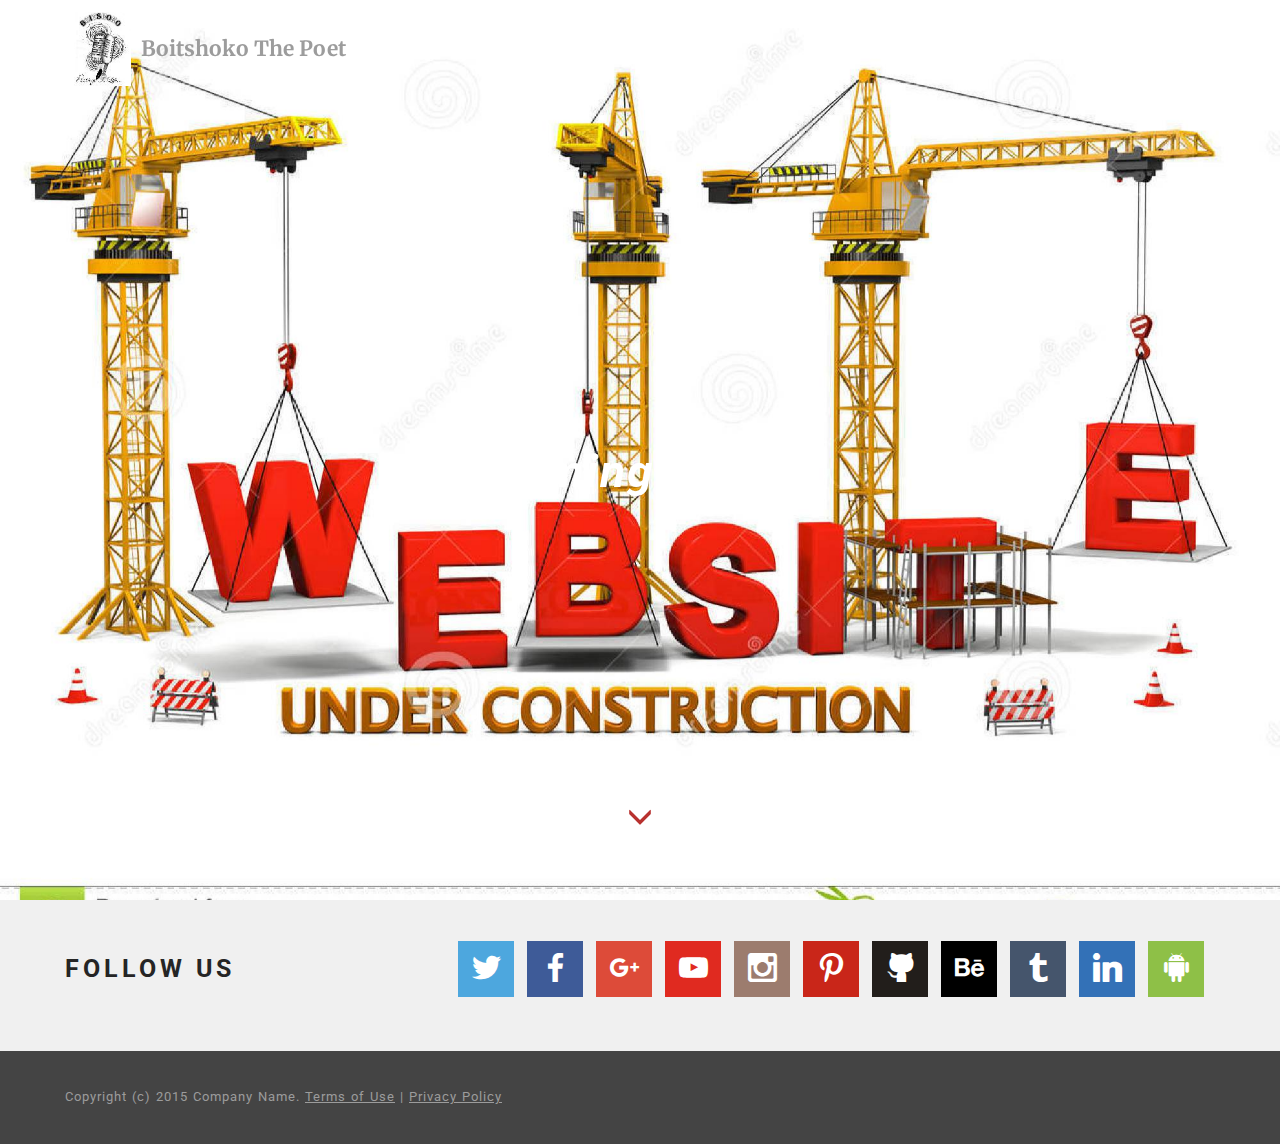
==== index.html @ 1bde6903 "create github pages" ====
<!DOCTYPE html>
<html>
<head>
  <!-- Site made with Mobirise Website Builder v3.12.1, https://mobirise.com -->
  <meta charset="UTF-8">
  <meta http-equiv="X-UA-Compatible" content="IE=edge">
  <meta name="generator" content="Mobirise v3.12.1, mobirise.com">
  <meta name="viewport" content="width=device-width, initial-scale=1">
  <link rel="shortcut icon" href="assets/images/screenshot-7-14-2017-3-26-50-pm-115x128-46.jpg" type="image/x-icon">
  <meta name="description" content="Free Responsive Website Maker. Create awesome mobile-first websites. Easy and fast - No coding!">
  <title>Boitshoko The Poet</title>
  <link rel="stylesheet" href="https://fonts.googleapis.com/css?family=Roboto:700,400&amp;subset=cyrillic,latin,greek,vietnamese">
  <link rel="stylesheet" href="assets/bootstrap/css/bootstrap.min.css">
  <link rel="stylesheet" href="assets/animate.css/animate.min.css">
  <link rel="stylesheet" href="assets/socicon/css/socicon.min.css">
  <link rel="stylesheet" href="assets/mobirise/css/style.css">
  <link rel="stylesheet" href="assets/mobirise/css/mbr-additional.css" type="text/css">
  
  
  
</head>
<body>
<section class="mbr-navbar mbr-navbar--freeze mbr-navbar--absolute mbr-navbar--transparent mbr-navbar--sticky mbr-navbar--collapsed" id="menu-0">
    <div class="mbr-navbar__section mbr-section">
        <div class="mbr-section__container container">
            <div class="mbr-navbar__container">
                <div class="mbr-navbar__column mbr-navbar__column--s mbr-navbar__brand">
                    <span class="mbr-navbar__brand-link mbr-brand mbr-brand--inline">
                        <span class="mbr-brand__logo"><img src="assets/images/screenshot-7-14-2017-3-26-50-pm-115x128-46.jpg" class="mbr-navbar__brand-img mbr-brand__img"></span>
                        <span class="mbr-brand__name"><a class="mbr-brand__name text-gray" href="index.html">Boitshoko The Poet</a></span>
                    </span>
                </div>
                <div class="mbr-navbar__hamburger mbr-hamburger"><span class="mbr-hamburger__line"></span></div>
                <div class="mbr-navbar__column mbr-navbar__menu">
                    <nav class="mbr-navbar__menu-box mbr-navbar__menu-box--inline-right">
                        <div class="mbr-navbar__column">
                            <ul class="mbr-navbar__items mbr-navbar__items--right float-left mbr-buttons mbr-buttons--freeze mbr-buttons--right btn-decorator mbr-buttons--activated mbr-buttons--only-links"><li class="mbr-navbar__item"><a class="mbr-buttons__link btn text-white" href="index.html">HOME</a></li><li class="mbr-navbar__item"><a class="mbr-buttons__link btn text-white" href="page1.html">ABOUT</a></li></ul>                            
                            
                        </div>
                    </nav>
                </div>
            </div>
        </div>
    </div>
</section>

<section class="engine"><a rel="external" href="https://mobirise.com">https://mobirise.com/</a></section><section class="mbr-box mbr-section mbr-section--relative mbr-section--fixed-size mbr-section--full-height mbr-section--bg-adapted mbr-parallax-background" id="header1-1" style="background-image: url(assets/images/website-under-construction-2000x1638.jpg);">
    <div class="mbr-box__magnet mbr-box__magnet--sm-padding mbr-box__magnet--center-center mbr-after-navbar">
        
        <div class="mbr-box__container mbr-section__container container">
            <div class="mbr-box mbr-box--stretched"><div class="mbr-box__magnet mbr-box__magnet--center-center">
                <div class="row"><div class=" col-sm-8 col-sm-offset-2">
                    <div class="mbr-hero animated fadeInUp">
                        <h1 class="mbr-hero__text"><em>Coming soon!</em></h1>
                        <p class="mbr-hero__subtext"></p>
                    </div>
                    
                </div></div>
            </div></div>
        </div>
        <div class="mbr-arrow mbr-arrow--floating text-center">
            <div class="mbr-section__container container">
                <a class="mbr-arrow__link" href="#social-buttons2-0"><i class="glyphicon glyphicon-menu-down"></i></a>
            </div>
        </div>
    </div>
</section>

<section class="mbr-section mbr-section--relative mbr-section--fixed-size" id="social-buttons2-0" style="background-color: rgb(240, 240, 240);">
    

    <div class="mbr-section__container container">
        <div class="mbr-header mbr-header--inline row" style="padding-top: 40.8px; padding-bottom: 40.8px;">
            <div class="col-sm-4">
                <h3 class="mbr-header__text">FOLLOW US</h3>
            </div>
            <div class="mbr-social-icons mbr-social-icons--style-1 col-sm-8"><a class="mbr-social-icons__icon socicon-bg-twitter" title="Twitter" target="_blank" href="https://twitter.com/mobirise"><i class="socicon socicon-twitter"></i></a> <a class="mbr-social-icons__icon socicon-bg-facebook" title="Facebook" target="_blank" href="https://www.facebook.com/pages/Mobirise/1616226671953247"><i class="socicon socicon-facebook"></i></a> <a class="mbr-social-icons__icon socicon-bg-googleplus" title="Google+" target="_blank" href="https://plus.google.com/u/0/+Mobirise/posts"><i class="socicon socicon-googleplus"></i></a> <a class="mbr-social-icons__icon socicon-bg-youtube" title="YouTube" target="_blank" href="http://www.youtube.com/channel/UCt_tncVAetpK5JeM8L-8jyw"><i class="socicon socicon-youtube"></i></a> <a class="mbr-social-icons__icon socicon-bg-instagram" title="Instagram" target="_blank" href="https://instagram.com/mobirise/"><i class="socicon socicon-instagram"></i></a> <a class="mbr-social-icons__icon socicon-bg-pinterest" title="Pinterest" target="_blank" href="https://www.pinterest.com/mobirise/"><i class="socicon socicon-pinterest"></i></a> <a class="mbr-social-icons__icon socicon-bg-github" title="GitHub" target="_blank" href="https://github.com/Mobirise"><i class="socicon socicon-github"></i></a> <a class="mbr-social-icons__icon socicon-bg-behance" title="Behance" target="_blank" href="https://www.behance.net/Mobirise"><i class="socicon socicon-behance"></i></a> <a class="mbr-social-icons__icon socicon-bg-tumblr" title="Tumblr" target="_blank" href="http://mobirise.tumblr.com/"><i class="socicon socicon-tumblr"></i></a> <a class="mbr-social-icons__icon socicon-bg-linkedin" title="LinkedIn" target="_blank" href="https://www.linkedin.com/in/mobirise"><i class="socicon socicon-linkedin"></i></a> <a class="mbr-social-icons__icon socicon-bg-android" title="Google Play" target="_blank" href="https://play.google.com/store/apps/details?id=com.mobirise.mobirise"><i class="socicon socicon-android"></i></a></div>
        </div>
    </div>
</section>

<footer class="mbr-section mbr-section--relative mbr-section--fixed-size" id="footer1-2" style="background-color: rgb(68, 68, 68);">
    
    <div class="mbr-section__container container">
        <div class="mbr-footer mbr-footer--wysiwyg row" style="padding-top: 36.900000000000006px; padding-bottom: 36.900000000000006px;">
            <div class="col-sm-12">
                <p class="mbr-footer__copyright">Copyright (c) 2015 Company Name. <a class="mbr-footer__link text-gray" href="https://mobirise.com/">Terms of Use</a>  | <a class="mbr-footer__link text-gray" href="https://mobirise.com/">Privacy Policy</a></p>
            </div>
        </div>
    </div>
</footer>


  <script src="assets/web/assets/jquery/jquery.min.js"></script>
  <script src="assets/bootstrap/js/bootstrap.min.js"></script>
  <script src="assets/smooth-scroll/smooth-scroll.js"></script>
  <script src="assets/jarallax/jarallax.js"></script>
  <script src="assets/mobirise/js/script.js"></script>
  
  
</body>
</html>
---- assets/socicon/css/socicon.min.css ----
@charset "UTF-8";@font-face{font-family:"socicon";src:url("../fonts/socicon.eot");src:url("../fonts/socicon.eot?#iefix") format("embedded-opentype"),url("../fonts/socicon.woff") format("woff"),url("../fonts/socicon.ttf") format("truetype"),url("../fonts/socicon.svg#sociconregular") format("svg");font-weight:normal;font-style:normal}.socicon:before{position:relative;top:1px;display:inline-block;font-family:"socicon";font-style:normal;font-weight:normal;line-height:1;text-transform:none !important;-webkit-font-smoothing:antialiased;-moz-osx-font-smoothing:grayscale}.socicon-twitter:before{content:"\e040"}.socicon-facebook:before{content:"\e041"}.socicon-googleplus:before{content:"\e042"}.socicon-pinterest:before{content:"\e043"}.socicon-foursquare:before{content:"\e044"}.socicon-yahoo:before{content:"\e045"}.socicon-skype:before{content:"\e046"}.socicon-yelp:before{content:"\e047"}.socicon-feedburner:before{content:"\e048"}.socicon-linkedin:before{content:"\e049"}.socicon-viadeo:before{content:"\e04a"}.socicon-xing:before{content:"\e04b"}.socicon-myspace:before{content:"\e04c"}.socicon-soundcloud:before{content:"\e04d"}.socicon-spotify:before{content:"\e04e"}.socicon-grooveshark:before{content:"\e04f"}.socicon-mixcloud:before{content:"\e001"}.socicon-lastfm:before{content:"\e050"}.socicon-youtube:before{content:"\e051"}.socicon-vimeo:before{content:"\e052"}.socicon-dailymotion:before{content:"\e053"}.socicon-vine:before{content:"\e054"}.socicon-flickr:before{content:"\e055"}.socicon-500px:before{content:"\e056"}.socicon-instagram:before{content:"\e057"}.socicon-wordpress:before{content:"\e058"}.socicon-tumblr:before{content:"\e059"}.socicon-blogger:before{content:"\e020"}.socicon-technorati:before{content:"\e021"}.socicon-reddit:before{content:"\e022"}.socicon-dribbble:before{content:"\e023"}.socicon-stumbleupon:before{content:"\e024"}.socicon-digg:before{content:"\e025"}.socicon-envato:before{content:"\e026"}.socicon-behance:before{content:"\e027"}.socicon-delicious:before{content:"\e028"}.socicon-deviantart:before{content:"\e029"}.socicon-forrst:before{content:"\e02a"}.socicon-play:before{content:"\e02b"}.socicon-zerply:before{content:"\e02c"}.socicon-wikipedia:before{content:"\e02d"}.socicon-apple:before{content:"\e02e"}.socicon-flattr:before{content:"\e02f"}.socicon-github:before{content:"\e030"}.socicon-friendfeed:before{content:"\e032"}.socicon-newsvine:before{content:"\e033"}.socicon-identica:before{content:"\e034"}.socicon-bebo:before{content:"\e035"}.socicon-zynga:before{content:"\e036"}.socicon-steam:before{content:"\e037"}.socicon-xbox:before{content:"\e038"}.socicon-windows:before{content:"\e039"}.socicon-outlook:before{content:"\e010"}.socicon-coderwall:before{content:"\e011"}.socicon-tripadvisor:before{content:"\e012"}.socicon-appnet:before{content:"\e013"}.socicon-goodreads:before{content:"\e014"}.socicon-tripit:before{content:"\e015"}.socicon-lanyrd:before{content:"\e016"}.socicon-slideshare:before{content:"\e017"}.socicon-buffer:before{content:"\e018"}.socicon-rss:before{content:"\e00b"}.socicon-vkontakte:before{content:"\e01a"}.socicon-disqus:before{content:"\e019"}.socicon-houzz:before{content:"\e00a"}.socicon-mail:before{content:"\e01f"}.socicon-patreon:before{content:"\e01c"}.socicon-paypal:before{content:"\e00c"}.socicon-playstation:before{content:"\e03d"}.socicon-smugmug:before{content:"\e05e"}.socicon-swarm:before{content:"\e003"}.socicon-triplej:before{content:"\e009"}.socicon-yammer:before{content:"\e005"}.socicon-stackoverflow:before{content:"\e007"}.socicon-drupal:before{content:"\e002"}.socicon-odnoklassniki:before{content:"\e00d"}.socicon-android:before{content:"\e03e"}.socicon-meetup:before{content:"\e03c"}.socicon-persona:before{content:"\e008"}.socicon-amazon:before{content:"\e05c"}.socicon-ello:before{content:"\e006"}.socicon-8tracks:before{content:"\e05b"}.socicon-twitch:before{content:"\e05a"}.socicon-airbnb:before{content:"\e00e"}.socicon-pocket:before{content:"\e01e"}.socicon-whatsapp:before{content:"\e01b"}.socicon-storehouse:before{content:"\e01d"}.socicon-icq:before{content:"\e05d"}.socicon-modelmayhem:before{content:"\e000"}.socicon-istock:before{content:"\e004"}.socicon-angellist:before{content:"\e062"}.socicon-periscope:before{content:"\e00f"}.socicon-ravelry:before{content:"\e05f"}.socicon-snapchat:before{content:"\e03f"}.socicon-weibo:before{content:"\e060"}.socicon-douban:before{content:"\e03b"}.socicon-baidu:before{content:"\e061"}.socicon-qq:before{content:"\e03a"}.socicon-renren:before{content:"\e031"}.socicon-ebay:before{content:"\e063"}.socicon-imdb:before{content:"\e064"}.socicon-stayfriends:before{content:"\e065"}.socicon-residentadvisor:before{content:"\e066"}.socicon-google:before{content:"\e067"}.socicon-yandex:before{content:"\e068"}.socicon-sharethis:before{content:"\e069"}.socicon-bandcamp:before{content:"\e06a"}.socicon-itunes:before{content:"\e06b"}.socicon-deezer:before{content:"\e06c"}.socicon-medium:before{content:"\e06d"}.socicon-telegram:before{content:"\e06e"}.socicon-openid:before{content:"\e06f"}.socicon-amplement:before{content:"\e070"}.socicon-bg-twitter{background:#4da7de}.socicon-bg-twitter:hover{background:#4da7de !important}.socicon-bg-facebook{background:#3e5b98}.socicon-bg-facebook:hover{background:#3e5b98 !important}.socicon-bg-googleplus{background:#dd4b39}.socicon-bg-googleplus:hover{background:#dd4b39 !important}.socicon-bg-pinterest{background:#c92619}.socicon-bg-pinterest:hover{background:#c92619 !important}.socicon-bg-foursquare{background:#f94877}.socicon-bg-foursquare:hover{background:#f94877 !important}.socicon-bg-yahoo{background:#6e2a85}.socicon-bg-yahoo:hover{background:#6e2a85 !important}.socicon-bg-skype{background:#28abe3}.socicon-bg-skype:hover{background:#28abe3 !important}.socicon-bg-yelp{background:#c83218}.socicon-bg-yelp:hover{background:#c83218 !important}.socicon-bg-feedburner{background:#fc0}.socicon-bg-feedburner:hover{background:#fc0 !important}.socicon-bg-linkedin{background:#3371b7}.socicon-bg-linkedin:hover{background:#3371b7 !important}.socicon-bg-viadeo{background:#e4a000}.socicon-bg-viadeo:hover{background:#e4a000 !important}.socicon-bg-xing{background:#005a60}.socicon-bg-xing:hover{background:#005a60 !important}.socicon-bg-myspace{background:#323232}.socicon-bg-myspace:hover{background:#323232 !important}.socicon-bg-soundcloud{background:#fe3801}.socicon-bg-soundcloud:hover{background:#fe3801 !important}.socicon-bg-spotify{background:#7bb342}.socicon-bg-spotify:hover{background:#7bb342 !important}.socicon-bg-grooveshark{background:#000}.socicon-bg-grooveshark:hover{background:#000 !important}.socicon-bg-mixcloud{background:#000}.socicon-bg-mixcloud:hover{background:#000 !important}.socicon-bg-lastfm{background:#d41316}.socicon-bg-lastfm:hover{background:#d41316 !important}.socicon-bg-youtube{background:#e02a20}.socicon-bg-youtube:hover{background:#e02a20 !important}.socicon-bg-vimeo{background:#51b5e7}.socicon-bg-vimeo:hover{background:#51b5e7 !important}.socicon-bg-dailymotion{background:#004e72}.socicon-bg-dailymotion:hover{background:#004e72 !important}.socicon-bg-vine{background:#00b389}.socicon-bg-vine:hover{background:#00b389 !important}.socicon-bg-flickr{background:#1e1e1b}.socicon-bg-flickr:hover{background:#1e1e1b !important}.socicon-bg-500px{background:#58a9de}.socicon-bg-500px:hover{background:#58a9de !important}.socicon-bg-instagram{background:#9c7c6e}.socicon-bg-instagram:hover{background:#9c7c6e !important}.socicon-bg-wordpress{background:#464646}.socicon-bg-wordpress:hover{background:#464646 !important}.socicon-bg-tumblr{background:#45556c}.socicon-bg-tumblr:hover{background:#45556c !important}.socicon-bg-blogger{background:#ec661c}.socicon-bg-blogger:hover{background:#ec661c !important}.socicon-bg-technorati{background:#5cb030}.socicon-bg-technorati:hover{background:#5cb030 !important}.socicon-bg-reddit{background:#e74a1e}.socicon-bg-reddit:hover{background:#e74a1e !important}.socicon-bg-dribbble{background:#e84d88}.socicon-bg-dribbble:hover{background:#e84d88 !important}.socicon-bg-stumbleupon{background:#e64011}.socicon-bg-stumbleupon:hover{background:#e64011 !important}.socicon-bg-digg{background:#1d1d1b}.socicon-bg-digg:hover{background:#1d1d1b !important}.socicon-bg-envato{background:#597c3a}.socicon-bg-envato:hover{background:#597c3a !important}.socicon-bg-behance{background:#000}.socicon-bg-behance:hover{background:#000 !important}.socicon-bg-delicious{background:#020202}.socicon-bg-delicious:hover{background:#020202 !important}.socicon-bg-deviantart{background:#c5d200}.socicon-bg-deviantart:hover{background:#c5d200 !important}.socicon-bg-forrst{background:#5b9a68}.socicon-bg-forrst:hover{background:#5b9a68 !important}.socicon-bg-play{background:#000}.socicon-bg-play:hover{background:#000 !important}.socicon-bg-zerply{background:#9dbc7a}.socicon-bg-zerply:hover{background:#9dbc7a !important}.socicon-bg-wikipedia{background:#000}.socicon-bg-wikipedia:hover{background:#000 !important}.socicon-bg-apple{background:#b9bfc1}.socicon-bg-apple:hover{background:#b9bfc1 !important}.socicon-bg-flattr{background:#f67c1a}.socicon-bg-flattr:hover{background:#f67c1a !important}.socicon-bg-github{background:#221e1b}.socicon-bg-github:hover{background:#221e1b !important}.socicon-bg-friendfeed{background:#2f72c4}.socicon-bg-friendfeed:hover{background:#2f72c4 !important}.socicon-bg-newsvine{background:#075b2f}.socicon-bg-newsvine:hover{background:#075b2f !important}.socicon-bg-identica{background:#000}.socicon-bg-identica:hover{background:#000 !important}.socicon-bg-bebo{background:#ef1011}.socicon-bg-bebo:hover{background:#ef1011 !important}.socicon-bg-zynga{background:#dc0606}.socicon-bg-zynga:hover{background:#dc0606 !important}.socicon-bg-steam{background:#171a21}.socicon-bg-steam:hover{background:#171a21 !important}.socicon-bg-xbox{background:#92c83e}.socicon-bg-xbox:hover{background:#92c83e !important}.socicon-bg-windows{background:#00bdf6}.socicon-bg-windows:hover{background:#00bdf6 !important}.socicon-bg-outlook{background:#0072c6}.socicon-bg-outlook:hover{background:#0072c6 !important}.socicon-bg-coderwall{background:#3e8dcc}.socicon-bg-coderwall:hover{background:#3e8dcc !important}.socicon-bg-tripadvisor{background:#4b7e37}.socicon-bg-tripadvisor:hover{background:#4b7e37 !important}.socicon-bg-appnet{background:#494949}.socicon-bg-appnet:hover{background:#494949 !important}.socicon-bg-goodreads{background:#463020}.socicon-bg-goodreads:hover{background:#463020 !important}.socicon-bg-tripit{background:#1982c3}.socicon-bg-tripit:hover{background:#1982c3 !important}.socicon-bg-lanyrd{background:#3c80c9}.socicon-bg-lanyrd:hover{background:#3c80c9 !important}.socicon-bg-slideshare{background:#4ba3a6}.socicon-bg-slideshare:hover{background:#4ba3a6 !important}.socicon-bg-buffer{background:#000}.socicon-bg-buffer:hover{background:#000 !important}.socicon-bg-rss{background:#f26109}.socicon-bg-rss:hover{background:#f26109 !important}.socicon-bg-vkontakte{background:#5a7fa6}.socicon-bg-vkontakte:hover{background:#5a7fa6 !important}.socicon-bg-disqus{background:#2e9fff}.socicon-bg-disqus:hover{background:#2e9fff !important}.socicon-bg-houzz{background:#7cc04b}.socicon-bg-houzz:hover{background:#7cc04b !important}.socicon-bg-mail{background:#000}.socicon-bg-mail:hover{background:#000 !important}.socicon-bg-patreon{background:#e44727}.socicon-bg-patreon:hover{background:#e44727 !important}.socicon-bg-paypal{background:#009cde}.socicon-bg-paypal:hover{background:#009cde !important}.socicon-bg-playstation{background:#000}.socicon-bg-playstation:hover{background:#000 !important}.socicon-bg-smugmug{background:#acfd32}.socicon-bg-smugmug:hover{background:#acfd32 !important}.socicon-bg-swarm{background:#fc9d3c}.socicon-bg-swarm:hover{background:#fc9d3c !important}.socicon-bg-triplej{background:#e53531}.socicon-bg-triplej:hover{background:#e53531 !important}.socicon-bg-yammer{background:#1175c4}.socicon-bg-yammer:hover{background:#1175c4 !important}.socicon-bg-stackoverflow{background:#fd9827}.socicon-bg-stackoverflow:hover{background:#fd9827 !important}.socicon-bg-drupal{background:#00598e}.socicon-bg-drupal:hover{background:#00598e !important}.socicon-bg-odnoklassniki{background:#f48420}.socicon-bg-odnoklassniki:hover{background:#f48420 !important}.socicon-bg-android{background:#8ec047}.socicon-bg-android:hover{background:#8ec047 !important}.socicon-bg-meetup{background:#e2373c}.socicon-bg-meetup:hover{background:#e2373c !important}.socicon-bg-persona{background:#e6753d}.socicon-bg-persona:hover{background:#e6753d !important}.socicon-bg-amazon{background:#f90}.socicon-bg-amazon:hover{background:#f90 !important}.socicon-bg-ello{background:#000}.socicon-bg-ello:hover{background:#000 !important}.socicon-bg-8tracks{background:#122c4b}.socicon-bg-8tracks:hover{background:#122c4b !important}.socicon-bg-twitch{background:#6441a5}.socicon-bg-twitch:hover{background:#6441a5 !important}.socicon-bg-airbnb{background:#ff5a5f}.socicon-bg-airbnb:hover{background:#ff5a5f !important}.socicon-bg-pocket{background:#ed4055}.socicon-bg-pocket:hover{background:#ed4055 !important}.socicon-bg-whatsapp{background:#20b038}.socicon-bg-whatsapp:hover{background:#20b038 !important}.socicon-bg-storehouse{background:#25b0e6}.socicon-bg-storehouse:hover{background:#25b0e6 !important}.socicon-bg-icq{background:#7ebd00}.socicon-bg-icq:hover{background:#7ebd00 !important}.socicon-bg-modelmayhem{background:#000}.socicon-bg-modelmayhem:hover{background:#000 !important}.socicon-bg-istock{background:#000}.socicon-bg-istock:hover{background:#000 !important}.socicon-bg-angellist{background:#000}.socicon-bg-angellist:hover{background:#000 !important}.socicon-bg-periscope{background:#3aa4c6}.socicon-bg-periscope:hover{background:#3aa4c6 !important}.socicon-bg-ravelry{background:#b6014c}.socicon-bg-ravelry:hover{background:#b6014c !important}.socicon-bg-snapchat{background:#fffa37}.socicon-bg-snapchat:hover{background:#fffa37 !important}.socicon-bg-weibo{background:#e31c34}.socicon-bg-weibo:hover{background:#e31c34 !important}.socicon-bg-douban{background:#3ca353}.socicon-bg-douban:hover{background:#3ca353 !important}.socicon-bg-baidu{background:#2629d9}.socicon-bg-baidu:hover{background:#2629d9 !important}.socicon-bg-qq{background:#4297d3}.socicon-bg-qq:hover{background:#4297d3 !important}.socicon-bg-renren{background:#2266b0}.socicon-bg-renren:hover{background:#2266b0 !important}.socicon-bg-ebay{background:#333}.socicon-bg-ebay:hover{background:#333 !important}.socicon-bg-imdb{background:#e8ba00}.socicon-bg-imdb:hover{background:#e8ba00 !important}.socicon-bg-stayfriends{background:#f08a1c}.socicon-bg-stayfriends:hover{background:#f08a1c !important}.socicon-bg-residentadvisor{background:#b3be1b}.socicon-bg-residentadvisor:hover{background:#b3be1b !important}.socicon-bg-google{background:#4285f4}.socicon-bg-google:hover{background:#4285f4 !important}.socicon-bg-yandex{background:#f00}.socicon-bg-yandex:hover{background:#f00 !important}.socicon-bg-sharethis{background:#01bf01}.socicon-bg-sharethis:hover{background:#01bf01 !important}.socicon-bg-bandcamp{background:#619aa9}.socicon-bg-bandcamp:hover{background:#619aa9 !important}.socicon-bg-itunes{background:#ff5e51}.socicon-bg-itunes:hover{background:#ff5e51 !important}.socicon-bg-deezer{background:#32323d}.socicon-bg-deezer:hover{background:#32323d !important}.socicon-bg-medium{background:#000}.socicon-bg-medium:hover{background:#000 !important}.socicon-bg-telegram{background:#08c}.socicon-bg-telegram:hover{background:#08c !important}.socicon-bg-openid{background:#f78c40}.socicon-bg-openid:hover{background:#f78c40 !important}.socicon-bg-amplement{background:#0996c3}.socicon-bg-amplement:hover{background:#0996c3 !important}
---- assets/mobirise/css/style.css ----
.is-builder .animated {
  -webkit-animation-name: none !important;
  animation-name: none !important;
}
html {
  position: relative;
  min-height: 100%;
}
.mbr-embedded-video {
  position: relative;
}
.mbr-background-video,
.mbr-background-video-preview {
  bottom: 0;
  left: 0;
  overflow: hidden;
  position: absolute;
  right: 0;
  top: 0;
}
.mbr-parallax-background,
.mbr-background {
  background-attachment: fixed !important;
  background-position: 50% 0;
  background-repeat: no-repeat;
  background-size: cover !important;
}
.mbr-hidden-scrollbar .mbr-parallax-background {
  background-size: auto 130%;
}
.mobile .mbr-parallax-background {
  background-attachment: scroll !important;
}
.mbr-background {
  background-attachment: scroll !important;
}
.mbr-navbar {
  position: relative;
  width: 100%;
}
.mbr-navbar:before {
  content: "";
  display: block;
}
.mbr-navbar__brand-link:after,
.mbr-navbar__brand-img {
  max-height: 74px;
  height: 100%;
}
.mbr-navbar:before,
.mbr-navbar__container {
  height: 98px;
}
.mbr-navbar--ss .mbr-navbar__brand-link:after,
.mbr-navbar--ss .mbr-navbar__brand-img {
  height: 74px;
}
.mbr-navbar--ss:before,
.mbr-navbar--ss .mbr-navbar__container {
  height: 98px;
}
.mbr-navbar--xs .mbr-navbar__brand-link:after,
.mbr-navbar--xs .mbr-navbar__brand-img {
  height: 32px;
}
.mbr-navbar--xs:before,
.mbr-navbar--xs .mbr-navbar__container {
  height: 56px;
}
.mbr-navbar--s .mbr-navbar__brand-link:after,
.mbr-navbar--s .mbr-navbar__brand-img {
  height: 48px;
}
.mbr-navbar--s:before,
.mbr-navbar--s .mbr-navbar__container {
  height: 72px;
}
.mbr-navbar--m .mbr-navbar__brand-link:after,
.mbr-navbar--m .mbr-navbar__brand-img {
  height: 64px;
}
.mbr-navbar--m:before,
.mbr-navbar--m .mbr-navbar__container {
  height: 88px;
}
.mbr-navbar--l .mbr-navbar__brand-link:after,
.mbr-navbar--l .mbr-navbar__brand-img {
  height: 96px;
}
.mbr-navbar--l:before,
.mbr-navbar--l .mbr-navbar__container {
  height: 120px;
}
.mbr-navbar--xl .mbr-navbar__brand-link:after,
.mbr-navbar--xl .mbr-navbar__brand-img {
  height: 128px;
}
.mbr-navbar--xl:before,
.mbr-navbar--xl .mbr-navbar__container {
  height: 152px;
}
.mbr-navbar--short .mbr-navbar__brand-link:after,
.mbr-navbar--short .mbr-navbar__brand-img {
  height: 40px;
}
.mbr-navbar--short .mbr-brand__logo .mbr-iconfont{
  font-size: 40px;
}
.mbr-navbar--short:before,
.mbr-navbar--short .mbr-navbar__container {
  height: 64px;
}
.mbr-navbar--short .mbr-navbar__container {
  padding: 12px 0;
}
@media (max-width: 767px) {
  .mbr-navbar--short .mbr-navbar__brand-link:after,
  .mbr-navbar--short .mbr-navbar__brand-img {
    height: 31px;
  }
  .mbr-navbar--short:before,
  .mbr-navbar--short .mbr-navbar__container {
    height: 45px;
  }
  .mbr-navbar--short .mbr-navbar__container {
    padding: 7px 0;
  }
}
.mbr-navbar__brand-img {
  position: relative;
}
.mbr-navbar__brand-img,
.mbr-navbar__container,
.mbr-navbar__section {
  -webkit-transition: all 300ms ease-in-out 0s;
  -o-transition: all 300ms ease-in-out 0s;
  transition: all 300ms ease-in-out 0s;
}
.mbr-navbar__section {
  background: #2c2c2c;
  height: auto;
  position: absolute;
  top: 0;
  width: 100%;
  z-index: 1000;
}
.mbr-navbar__container {
  display: table;
  padding: 12px 0;
  width: 100%;
}
.mbr-navbar__menu-box {
  display: table;
  width: 100%;
}
.mbr-navbar__menu-box--inline-left,
.mbr-navbar__menu-box--inline-center,
.mbr-navbar__menu-box--inline-right {
  display: block;
  text-align: left;
}
.mbr-navbar__menu-box--inline-center {
  text-align: center;
}
.mbr-navbar__menu-box--inline-right {
  text-align: right;
}
.mbr-navbar__column {
  display: table-cell;
  vertical-align: middle;
}
.mbr-navbar__column--xxs {
  width: 1%;
}
.mbr-navbar__column--xs {
  width: 10%;
}
.mbr-navbar__column--s {
  width: 20%;
}
.mbr-navbar__column--m {
  width: 30%;
}
.mbr-navbar__column--l {
  width: 40%;
}
.mbr-navbar__column--xl {
  width: 50%;
}
.mbr-navbar__menu-box--inline-left .mbr-navbar__column,
.mbr-navbar__menu-box--inline-center .mbr-navbar__column,
.mbr-navbar__menu-box--inline-right .mbr-navbar__column {
  display: inline-block;
}
.mbr-navbar__items {
  float: left;
  padding-left: 0px;
  position: relative;
  left: -20px;
}
.mbr-navbar__items--right {
  float: right;
  left: 0;
}
.float-left {
  float: left;
}
.mbr-navbar__item {
  display: block;
  float: left;
  position: relative;
}
.mbr-navbar__hamburger {
  display: none;
  margin-top: -11px;
  position: absolute;
  right: 0;
  top: 50%;
  z-index: 10000;
}
.mbr-navbar--collapsed .mbr-navbar__container {
  position: relative;
}
.mbr-navbar--collapsed .mbr-navbar__column {
  display: block;
  width: 100%;
}
.mbr-navbar--collapsed .mbr-navbar__items--right {
  padding-top: 13px;
}
.mbr-navbar--collapsed .mbr-navbar__menu {
  background: rgba(0, 0, 0, 0.9);
  display: none;
  height: 100%;
  left: 0;
  position: fixed;
  top: 0;
  width: 100%;
  z-index: 9999;
}
.mbr-navbar--collapsed .mbr-navbar__menu-box {
  display: table-cell;
  vertical-align: middle;
}
.mbr-navbar--collapsed .mbr-navbar__items {
  float: none;
}
.mbr-navbar--collapsed .mbr-navbar__item {
  float: none;
}
.mbr-navbar--collapsed .mbr-navbar__hamburger {
  display: block;
}
.mbr-navbar--collapsed.mbr-navbar--open .mbr-navbar__menu {
  display: table;
}
.mbr-navbar--collapsed.mbr-navbar--open:not(.mbr-navbar--sticky) .mbr-navbar__section {
  background: none;
  position: fixed;
}
.mbr-navbar--collapsed.mbr-navbar--open .mbr-navbar__brand {
  visibility: hidden;
}
.mbr-navbar--collapsed.mbr-navbar--sticky.mbr-navbar--open .mbr-navbar__brand {
  visibility: visible;
}
.mbr-navbar--collapsed.mbr-navbar--open .mbr-navbar__brand-img,
.mbr-navbar--collapsed.mbr-navbar--open .mbr-navbar__container {
  -webkit-transition: none;
  -o-transition: none;
  transition: none;
}
.mbr-navbar--freeze.mbr-navbar--collapsed.mbr-navbar--open .mbr-navbar__hamburger,
.mbr-navbar--freeze.mbr-navbar--collapsed.mbr-navbar--open .mbr-navbar__hamburger:hover {
  color: #fff !important;
}
.mbr-navbar--sticky .mbr-navbar__section {
  position: fixed;
}
.mbr-navbar--absolute {
  position: absolute;
}
/* fix for popup menu conflict */
@media (max-width: 480px) {
  .mbr-navbar--absolute.mbr-navbar[id^=menu-] {
    position: absolute;
  }
}
.mbr-navbar--transparent .mbr-navbar__section {
  background: none;
}
.mbr-navbar--stuck .mbr-navbar__section,
.mbr-navbar--relative .mbr-navbar__section {
  background: #2c2c2c;
}
@media (max-width: 991px) {
  .mbr-navbar--auto-collapse .mbr-navbar__container {
    position: relative;
  }
  .mbr-navbar--auto-collapse .mbr-navbar__column {
    display: block;
    width: 100%;
  }
  .mbr-navbar__column {
    max-height: 100vh;
    overflow-x: hidden;
    overflow-y:auto;
  }
  .mbr-navbar__column::-webkit-scrollbar {
    display:none;
  }
  .mbr-navbar--auto-collapse .mbr-navbar__items--right {
    padding-top: 13px;
  }
  .mbr-navbar--auto-collapse .mbr-navbar__menu {
    background: rgba(0, 0, 0, 0.9);
    display: none;
    height: 100%;
    left: 0;
    position: fixed;
    top: 0;
    width: 100%;
    z-index: 9999;
  }
  .mbr-navbar--auto-collapse .mbr-navbar__menu-box {
    display: table-cell;
    vertical-align: middle;
  }
  .mbr-navbar--auto-collapse .mbr-navbar__items {
    float: none;
  }
  .mbr-navbar--auto-collapse .mbr-navbar__item {
    float: none;
  }
  .mbr-navbar--auto-collapse .mbr-navbar__hamburger {
    display: block;
  }
  .mbr-navbar--auto-collapse.mbr-navbar--open .mbr-navbar__menu {
    display: table;
  }
  .mbr-navbar--auto-collapse.mbr-navbar--open:not(.mbr-navbar--sticky) .mbr-navbar__section {
    background: none;
    position: fixed;
  }
  .mbr-navbar--auto-collapse.mbr-navbar--open .mbr-navbar__brand {
    visibility: hidden;
  }
  .mbr-navbar--auto-collapse.mbr-navbar--sticky.mbr-navbar--open .mbr-navbar__brand {
    visibility: visible;
  }
  .mbr-navbar--auto-collapse.mbr-navbar--open .mbr-navbar__brand-img,
  .mbr-navbar--auto-collapse.mbr-navbar--open .mbr-navbar__container {
    -webkit-transition: none;
    -o-transition: none;
    transition: none;
  }
}
.mbr-after-navbar:before {
  content: "";
  display: block;
  height: 98px;
}
.mbr-hamburger {
  cursor: pointer;
  height: 23px;
  width: 30px;
}
.mbr-hamburger:focus {
  outline: none;
}
.mbr-hamburger__line,
.mbr-hamburger__line:before,
.mbr-hamburger__line:after {
  content: "";
  position: absolute;
  display: block;
  height: 1px;
  cursor: pointer;
}
.mbr-hamburger__line,
.mbr-hamburger__line:before,
.mbr-hamburger__line:after {
  width: 30px;
  border-bottom: 5px solid;
  top: 9px;
}
.mbr-hamburger__line:before {
  top: -9px;
}
.mbr-hamburger__line:after {
  top: 9px;
}
.mbr-hamburger__line,
.mbr-hamburger__line:before,
.mbr-hamburger__line:after {
  -webkit-transition: all 300ms ease-in-out;
  transition: all 300ms ease-in-out;
}
.mbr-hamburger--open .mbr-hamburger__line {
  border-color: transparent;
}
.mbr-hamburger--open .mbr-hamburger__line:before,
.mbr-hamburger--open .mbr-hamburger__line:after {
  top: 0;
}
.mbr-hamburger--open .mbr-hamburger__line:before {
  -ms-transform: rotate(45deg);
  -webkit-transform: rotate(45deg);
  transform: rotate(45deg);
}
.mbr-hamburger--open .mbr-hamburger__line:after {
  top: 10px;
  -ms-transform: translatey(-10px) rotate(-45deg);
  -webkit-transform: translatey(-10px) rotate(-45deg);
  transform: translatey(-10px) rotate(-45deg);
}
@media (max-width: 767px) {
  .mbr-hamburger {
    height: 23px;
    width: 27px;
  }
  .mbr-hamburger__line,
  .mbr-hamburger__line:before,
  .mbr-hamburger__line:after {
    width: 27px;
    border-bottom: 4px solid;
    top: 9px;
  }
  .mbr-hamburger__line:before {
    top: -9px;
  }
  .mbr-hamburger__line:after {
    top: 9px;
  }
}

.navbar-dropdown .hamburger-icon {
  content: "";
  width: 16px;
  -webkit-box-shadow: 0 -6px 0 1px,0 0 0 1px,0 6px 0 1px;
  -moz-box-shadow: 0 -6px 0 1px,0 0 0 1px,0 6px 0 1px;
  box-shadow: 0 -6px 0 1px,0 0 0 1px,0 6px 0 1px;
}

.mbr-brand {
  display: block;
  float: left;
  position: relative;
}
.mbr-brand,
.mbr-brand:hover {
  text-decoration: none;
}
.mbr-brand__name {
  display: block;
  font-weight: bold;
  margin-top: 5px;
  text-align: center;
}
.mbr-brand__name,
.mbr-brand__name:hover {
  text-decoration: none;
}
.mbr-brand--inline {
  display: table;
}
.mbr-brand--inline:after {
  content: "";
  display: table-cell;
  width: 1px;
}
.mbr-brand--inline .mbr-brand__logo,
.mbr-brand--inline .mbr-brand__name {
  display: table-cell;
  vertical-align: middle;
}
.mbr-brand--inline .mbr-brand__logo {
  padding-right: 10px;
}
.mbr-brand--inline .mbr-brand__name {
  margin: 0;
  text-align: left;
}
.mbr-form {
  display: table;
  margin-top: -13px;
  position: relative;
  top: 14px;
  width: 100%;
}
.mbr-form__left,
.mbr-form__right {
  display: table-cell;
  vertical-align: top;
}
.mbr-form__left {
  padding-right: 3px;
}
.mbr-form__right {
  width: 1px;
}
@media (max-width: 530px) {
  .mbr-form {
    display: block;
    margin-top: -27px;
    position: relative;
    top: 26px;
  }
  .mbr-form__left,
  .mbr-form__right {
    display: block;
  }
  .mbr-form__left {
    margin-bottom: 12px;
    padding-right: 0;
  }
  .mbr-form__right {
    width: 100%;
  }
}
.mbr-section {
  padding: 0 20px;
}
.mbr-section--no-padding {
  padding: 0;
}
.mbr-section--relative {
  position: relative;
}
.mbr-section--fixed-size {
  overflow: hidden;
}
.mbr-section--full-height {
  height: 100vh;
}
.mbr-section--full-height.mbr-after-navbar:before {
  display: none;
}
.mbr-section--bg-adapted {
  background-attachment: scroll;
  background-position: 50% 0;
  background-repeat: no-repeat;
  background-size: cover;
}
.mbr-section--gray {
  background-color: #444444;
}
.mbr-section--light-gray {
  background-color: #f0f0f0;
}
.mbr-section--dark-gray {
  background-color: #3c3c3c;
}
.mbr-section__container {
  padding: 0;
  position: relative;
  z-index: 3;
}
.mbr-section__container--center {
  text-align: center;
}
.mbr-section__container--std-padding {
  padding: 93px 0;
}
.mbr-section__container--std-top-padding {
  padding-top: 93px;
}
.mbr-section__container--std-bot-padding {
  padding-bottom: 93px;
}
.mbr-section__container--sm-padding {
  padding: 41px 0;
}
.mbr-section__container--sm-top-padding {
  padding-top: 41px;
}
.mbr-section__container--sm-bot-padding {
  padding-bottom: 41px;
}
.mbr-section__container--isolated {
  padding-bottom: 93px;
  padding-top: 93px;
}
.mbr-section__container--first {
  padding-top: 93px;
  padding-bottom: 41px;
}
.mbr-section__container--middle {
  padding-bottom: 41px;
}
.mbr-section__container--last {
  padding-bottom: 93px;
}
.mbr-section__row {
  margin-left: -24px;
  margin-right: -24px;
}
.mbr-section__col {
  overflow: hidden;
  padding-left: 24px;
  padding-right: 24px;
}
.mbr-section__left {
  padding-right: 40px;
}
.mbr-section__right {
  padding-left: 15px;
}
.mbr-section__header {
  line-height: 1.5em;
  margin: -10px 0 0;
  text-align: center;
}
@media (min-width: 768px) {
  .mbr-section--short-paddings .mbr-section__container--std-padding {
    padding: 59px 0;
  }
  .mbr-section--short-paddings .mbr-section__container--std-top-padding {
    padding-top: 59px;
  }
  .mbr-section--short-paddings .mbr-section__container--std-bot-padding {
    padding-bottom: 59px;
  }
  .mbr-section--short-paddings .mbr-section__container--sm-padding {
    padding: 41px 0;
  }
  .mbr-section--short-paddings .mbr-section__container--sm-top-padding {
    padding-top: 41px;
  }
  .mbr-section--short-paddings .mbr-section__container--sm-bot-padding {
    padding-bottom: 41px;
  }
  .mbr-section--short-paddings .mbr-section__container--isolated {
    padding-bottom: 59px;
    padding-top: 59px;
  }
  .mbr-section--short-paddings .mbr-section__container--first {
    padding-top: 59px;
    padding-bottom: 41px;
  }
  .mbr-section--short-paddings .mbr-section__container--middle {
    padding-bottom: 41px;
  }
  .mbr-section--short-paddings .mbr-section__container--last {
    padding-bottom: 59px;
  }
}
@media (max-width: 767px) {
  .mbr-section__left {
    padding-right: 15px;
  }
  .mbr-section__right {
    padding-left: 15px;
    padding-top: 51px;
  }
}
.mbr-arrow {
  bottom: 71px;
  left: 0;
  line-height: 1px;
  padding: 0 20px;
  position: absolute;
  width: 100%;
  z-index: 3;
}
.mbr-arrow__link {
  display: inline-block;
  font-size: 26px;
}
.mbr-arrow__link,
.mbr-arrow__link:hover,
.mbr-arrow__link:focus {
  color: #fff;
}
.mbr-arrow--floating .mbr-arrow__link {
  -webkit-animation: floating-arrow 1.6s infinite ease-in-out 0s;
  -o-animation: floating-arrow 1.6s infinite ease-in-out 0s;
  animation: floating-arrow 1.6s infinite ease-in-out 0s;
}
@-webkit-keyframes floating-arrow {
  from {
    -webkit-transform: translateY(0);
    transform: translateY(0);
  }
  65% {
    -webkit-transform: translateY(11px);
    transform: translateY(11px);
  }
  to {
    -webkit-transform: translateY(0);
    transform: translateY(0);
  }
}
@-o-keyframes floating-arrow {
  from {
    -webkit-transform: translateY(0);
    transform: translateY(0);
  }
  65% {
    -webkit-transform: translateY(11px);
    transform: translateY(11px);
  }
  to {
    -webkit-transform: translateY(0);
    transform: translateY(0);
  }
}
@keyframes floating-arrow {
  from {
    -webkit-transform: translateY(0);
    transform: translateY(0);
  }
  65% {
    -webkit-transform: translateY(11px);
    transform: translateY(11px);
  }
  to {
    -webkit-transform: translateY(0);
    transform: translateY(0);
  }
}
.mbr-arrow--dark .mbr-arrow__link,
.mbr-arrow--dark .mbr-arrow__link:hover,
.mbr-arrow--dark .mbr-arrow__link:focus {
  color: #252525;
}
@media (max-width: 767px) {
  .mbr-arrow {
    bottom: 41px;
  }
}
@media (max-width: 320px) {
  .mbr-arrow {
    bottom: 21px;
    text-align: center;
  }
}
@media all and (device-width: 320px) and (device-height: 568px) and (orientation: portrait) {
  .mbr-arrow {
    bottom: 31px;
  }
}
.mbr-box {
  display: table;
  width: 100%;
}
.mbr-box--fixed {
  table-layout: fixed;
}
.mbr-box--stretched {
  height: 100%;
}
.mbr-box__magnet {
  display: table-cell;
  float: none;
  height: 100%;
  margin-bottom: 0;
  margin-top: 0;
  text-align: center;
  vertical-align: middle;
}
.mbr-box__magnet--sm-padding {
  padding: 41px 0;
}
.mbr-box__magnet--top-left,
.mbr-box__magnet--top-center,
.mbr-box__magnet--top-right {
  vertical-align: top;
}
.mbr-box__magnet--bottom-left,
.mbr-box__magnet--bottom-center,
.mbr-box__magnet--bottom-right {
  vertical-align: bottom;
}
.mbr-box__magnet--top-left,
.mbr-box__magnet--center-left,
.mbr-box__magnet--bottom-left {
  text-align: left;
}
.mbr-box__magnet--top-right,
.mbr-box__magnet--center-right,
.mbr-box__magnet--bottom-right {
  text-align: right;
}
.mbr-box__container {
  height: 50%;
}
@media (max-width: 767px) {
  .mbr-box__container {
    height: 100%;
  }
  .mbr-box--adapted {
    display: block;
  }
  .mbr-box--adapted > .mbr-box__magnet {
    display: block;
    height: auto;
  }
}
.mbr-overlay {
  background: #222;
  bottom: 0;
  left: 0;
  position: absolute;
  right: 0;
  top: 0;
  z-index: 2;
}
.mbr-google-map__marker {
  color: #252525;
  display: none;
  margin: 0;
}
.mbr-google-map--loaded .mbr-google-map__marker {
  display: block;
}
.mbr-hero {
  color: #fff;
  position: relative;
}
.mbr-hero__text {
  font-size: 46px;
  font-weight: bold;
  left: -2px;
  letter-spacing: 2px;
  line-height: 50px;
  margin: -18px 0 1px 0;
  padding-bottom: 41px;
  position: relative;
  top: 8px;
}
.mbr-hero__subtext {
  font-size: 21px;
  line-height: 29px;
  margin: -32px 0 3px 0;
  padding: 0 0 41px 0;
  position: relative;
  top: 6px;
}
.mbr-figure {
  display: inline-block;
  /*line-height: 1px;*/
  margin: 0;
  max-width: 100%;
  overflow: hidden;
  position: relative;
}
.mbr-figure--no-bg {
  background: none;
}
.mbr-figure--full-width {
  display: block;
  width: 100%;
}
.mbr-figure.mbr-after-navbar:before {
  display: none;
}
.mbr-figure--full-width iframe,
.mbr-figure--full-width .mbr-figure__img,
.mbr-figure--full-width .mbr-figure__map {
  width: 100%;
}
.mbr-figure iframe,
.mbr-figure__img,
.mbr-figure__map {
  max-width: 100%;
}
@-webkit-keyframes mapCircleLoading {
  from {
    -webkit-transform: rotate(0deg);
  }
  to {
    -webkit-transform: rotate(359deg);
  }
}
@keyframes mapCircleLoading {
  from {
    transform: rotate(0deg);
  }
  to {
    transform: rotate(359deg);
  }
}
.mbr-figure__map {
  height: 400px;
  position: relative;
}
.mbr-figure__map--short {
  height: 300px;
}
.mbr-figure__map iframe {
  height: 100%;
  width: 100%;
}
.mbr-figure__map [data-state-details] {
  color: #6b6763;
  font-family: "Roboto", Helvetica, Arial, sans-serif;
  height: 1.5em;
  margin-top: -0.75em;
  padding-left: 20px;
  padding-right: 20px;
  position: absolute;
  text-align: center;
  top: 50%;
  width: 100%;
}
.mbr-figure__map[data-state] {
  background: #e9e5dc;
}
.mbr-figure__map[data-state="loading"] [data-state-details] {
  display: none;
}
.mbr-figure__map[data-state="loading"]::after {
  content: "";
  -webkit-animation: mapCircleLoading .6s infinite linear;
  animation: mapCircleLoading .6s infinite linear;
  border-radius: 50%;
  border: 6px rgba(255, 255, 255, 0.35) solid;
  border-top-color: #fff;
  height: 40px;
  left: 50%;
  margin-left: -20px;
  margin-top: -20px;
  position: absolute;
  top: 50%;
  width: 40px;
}
.mbr-figure__caption {
  background: rgba(0, 0, 0, 0.5);
  bottom: 0;
  color: #fff;
  display: block;
  font-size: 17px;
  left: 0;
  line-height: 1.3em;
  min-height: 53px;
  padding: 17px 20px;
  position: absolute;
  text-align: left;
  width: 100%;
}
.mbr-figure__caption--no-padding {
  padding: 17px 0;
}
.mbr-figure--wysiwyg .mbr-figure__caption a,
.mbr-figure--wysiwyg .mbr-figure__caption a:hover {
  color: inherit;
  text-decoration: underline;
}
.mbr-figure--caption-inside-top .mbr-figure__caption {
  bottom: auto;
  top: 0;
}
.mbr-figure--caption-outside-top .mbr-figure__caption,
.mbr-figure--caption-outside-bottom .mbr-figure__caption {
  background: none;
  position: relative;
}
.mbr-figure--no-bg.mbr-figure--caption-outside-top .mbr-figure__caption,
.mbr-figure--no-bg.mbr-figure--caption-outside-bottom .mbr-figure__caption {
  color: #252525;
}
.mbr-figure--no-bg.mbr-figure--caption-outside-top .mbr-figure__caption {
  margin-top: -3px;
  padding-top: 0;
}
.mbr-figure--no-bg.mbr-figure--caption-outside-bottom .mbr-figure__caption {
  margin-top: -2px;
  padding-bottom: 0;
  top: 2px;
}
.mbr-figure__caption--std-grid {
  background: none;
  z-index: 2;
  overflow: hidden;
}
@media (min-width: 768px) {
  .mbr-figure__caption--std-grid {
    width: 715px;
    left: 50%;
    margin-left: -357.5px;
    padding: 17px 0;
  }
}
@media (min-width: 992px) {
  .mbr-figure__caption--std-grid {
    width: 935px;
    margin-left: -467.5px;
  }
}
@media (min-width: 1200px) {
  .mbr-figure__caption--std-grid {
    width: 1150px;
    margin-left: -575px;
  }
}
.mbr-figure__caption--std-grid:before {
  bottom: 0;
  content: "";
  position: absolute;
  top: 0;
  width: 200%;
  z-index: -1;
  margin-left: -50%;
}
.mbr-figure--caption-inside-top .mbr-figure__caption--std-grid:before,
.mbr-figure--caption-inside-bottom .mbr-figure__caption--std-grid:before {
  background: rgba(0, 0, 0, 0.6);
}
.mbr-figure__caption-small {
  color: #ccc;
  display: block;
  font-size: 14px;
  line-height: 1.3em;
}
.mbr-figure--no-bg.mbr-figure--caption-outside-top .mbr-figure__caption-small,
.mbr-figure--no-bg.mbr-figure--caption-outside-bottom .mbr-figure__caption-small {
  color: #777;
}
@media (max-width: 767px) {
  .mbr-figure--adapted {
    display: block;
    width: 100%;
  }
  .mbr-figure--adapted iframe,
  .mbr-figure--adapted .mbr-figure__img,
  .mbr-figure--adapted .mbr-figure__map {
    width: 100%;
  }
  .mbr-figure--caption-inside-top .mbr-figure__caption,
  .mbr-figure--caption-inside-bottom .mbr-figure__caption {
    background: none;
    position: relative;
  }
  .mbr-figure--caption-inside-top .mbr-figure__caption--std-grid:before,
  .mbr-figure--caption-inside-bottom .mbr-figure__caption--std-grid:before {
    display: none;
  }
}
.mbr-reviews {
  list-style: none;
  margin: 0 -15px;
  padding: 3px 0 0 0;
}
.mbr-reviews__item {
  position: relative;
  margin-top: 39px;
}
.mbr-reviews__text {
  background: #fafafa;
  border-radius: 3px;
  border: 1px solid #ededed;
  color: #777;
  font-size: 16px;
  line-height: 26px;
  padding: 20px;
  position: relative;
}
.mbr-reviews__text:before {
  -webkit-transform: rotate(45deg);
  -ms-transform: rotate(45deg);
  -o-transform: rotate(45deg);
  transform: rotate(45deg);
  width: 14px;
  height: 14px;
  background-color: #fafafa;
  border-color: #ededed;
  border-style: none solid solid none;
  border-width: 0 1px 1px 0;
  bottom: -8px;
  content: "";
  display: block;
  left: 50px;
  position: absolute;
}
.mbr-reviews__p {
  margin: 0;
}
.mbr-reviews__author {
  margin-top: 30px;
  padding-left: 102px;
  position: relative;
}
.mbr-reviews__author--short {
  margin-top: 27px;
  padding-left: 32px;
}
.mbr-reviews__author-img {
  width: 50px;
  height: 50px;
  border-radius: 50%;
  left: 33px;
  position: absolute;
  top: 0;
}
.mbr-reviews__author-name {
  color: #777;
  font-size: 14px;
  font-weight: bold;
  position: relative;
  top: -3px;
}
.mbr-reviews__author-bio {
  color: #999;
  font-size: 12px;
}
@media (max-width: 767px) {
  .mbr-reviews__author {
    padding-bottom: 32px;
  }
  .mbr-reviews__author--short {
    padding-bottom: 1px;
  }
}
@media (min-width: 768px) and (max-width: 991px) {
  .mbr-reviews__item:nth-of-type(2n+1) {
    clear: left;
  }
}
@media (min-width: 992px) {
  .mbr-reviews__item:nth-of-type(3n+1) {
    clear: left;
  }
}
@media (max-width: 991px) {
  .mbr-header--reduce .mbr-header__text {
    padding-top: 1em;
    margin-top: -1em;
  }
}
.mbr-header {
  margin-top: -20px;
  padding: 0;
  position: relative;
  text-align: left;
  top: 10px;
}
.mbr-header--std-padding {
  padding-bottom: 41px;
}
.mbr-header--center {
  text-align: center;
}
.mbr-header__text {
  display: block;
  font-size: 25px;
  font-weight: bold;
  letter-spacing: 6px;
  line-height: 1.5em;
  margin: 0;
}
.mbr-header__subtext {
  color: #777;
  font-size: 14px;
  font-style: italic;
  letter-spacing: 1px;
  margin: 8px 0 7px 0;
}
.mbr-header--inline {
  margin-top: 0;
  padding: 41px 0 28px 0;
  top: 0;
}
.mbr-header--inline .mbr-header__text {
  letter-spacing: 4px;
  line-height: 1em;
  margin: 15px 0 0 0;
}
@media (max-width: 767px) {
  .mbr-header--inline {
    padding: 47px 0 38px 0;
  }
  .mbr-header--inline .mbr-header__text {
    display: block;
    margin: 0 0 38px 0;
  }
  .mbr-header--auto-align .mbr-header__text,
  .mbr-header--auto-align .mbr-header__subtext {
    left: 0;
    text-align: center !important;
  }
}
@media (min-width: 768px) {
  .mbr-header--reduce {
    margin-top: -5px;
    top: 2px;
  }
  .mbr-header--reduce .mbr-header__text {
    font-size: 16px;
    letter-spacing: 1px;
    line-height: 1.1em;
    padding-top: 0.4em;
    margin-top: -0.4em;
  }
}
.mbr-social-icons__icon {
  -webkit-transition: all 0.2s ease-in-out 0s;
  -o-transition: all 0.2s ease-in-out 0s;
  transition: all 0.2s ease-in-out 0s;
  color: #fff;
  cursor: pointer;
  display: inline-block;
  font-size: 29px;
  height: 56px;
  line-height: 61px;
  margin: 0 10px 13px 0;
  position: relative;
  text-align: center;
  width: 56px;
}
.mbr-social-icons__icon:hover {
  color: #fff;
}
.mbr-social-icons--style-1 .mbr-social-icons__icon:hover {
  background: #252525 !important;
}
.mbr-contacts {
  color: #9c9c9c;
  font-size: 14px;
  line-height: 1.7em;
  padding: 45px 0 46px;
}
.mbr-contacts__img {
  max-width: 100%;
  margin: 6px 0 5px 40px;
}
.mbr-contacts__img--left {
  margin-left: 0;
}
.mbr-contacts__text {
  margin: 0;
}
.mbr-contacts__header {
  color: #fff;
  font-size: 14px;
  letter-spacing: 1px;
  margin-bottom: 20px;
  margin-top: 3px;
}
.mbr-contacts__list {
  list-style: none;
  margin: 0;
  padding: 0;
}
@media (max-width: 767px) {
  .mbr-contacts__img {
    margin-bottom: 10px;
  }
  .mbr-contacts__header {
    margin-top: 20px;
    margin-bottom: 10px;
  }
  .mbr-contacts__column {
    margin-top: 37px;
  }
}
.mbr-footer {
  color: #9c9c9c;
  font-size: 13px;
  letter-spacing: 1px;
  line-height: 1.5em;
  padding: 37px 0 39px;
  word-spacing: 1px;
}
.mbr-footer__copyright {
  margin: 0;
}
.mbr-buttons {
  margin: -26px 0 13px 0;
  position: relative;
  text-align: left;
  top: 26px;
}
.mbr-buttons__btn,
.mbr-buttons__link {
  margin: 0 10px 13px 0;
}
.mbr-buttons__btn,
.mbr-buttons__link,
.mbr-buttons__btn:hover,
.mbr-buttons__link:hover {
  text-decoration: none;
}
.mbr-buttons--top {
  top: 44px;
  margin-top: -62px;
}
.mbr-buttons--no-offset {
  margin-top: 0;
  top: 0;
}
.mbr-buttons--only-links {
  left: -20px;
}
.mbr-buttons--center {
  left: 5px;
  text-align: center;
}
.mbr-buttons--center.mbr-buttons--only-links {
  left: 0;
}
.mbr-buttons--right {
  text-align: right;
}
.mbr-buttons--right .mbr-buttons__btn,
.mbr-buttons--right .mbr-buttons__link {
  margin: 0 0 13px 10px;
}
.mbr-buttons--right.mbr-buttons--only-links {
  left: 20px;
}
.mbr-buttons--activated {
  left: 5px;
  text-align: center;
}
.mbr-buttons--activated .mbr-buttons__btn,
.mbr-buttons--activated .mbr-buttons__link {
  margin-left: 0;
  margin-right: 0;
}
.mbr-buttons--activated .mbr-buttons__link {
  font-size: 25px;
  padding: 10px 30px 2px;
}
.mbr-buttons--activated .mbr-buttons__btn {
  font-size: 15px;
  margin-top: 9px;
  padding: 15px 30px;
}
.mbr-buttons--freeze.mbr-buttons--activated .mbr-buttons__link {
  font-size: 25px !important;
}
.mbr-buttons--freeze.mbr-buttons--activated .mbr-buttons__link,
.mbr-buttons--freeze.mbr-buttons--activated .mbr-buttons__link:hover {
  color: #fff !important;
}
.mbr-buttons--freeze.mbr-buttons--activated .mbr-buttons__btn {
  font-size: 15px !important;
}
@media (max-width: 991px) {
  .mbr-buttons {
    top: 0;
  }
  form:not(.mbr-form) .mbr-buttons {
    top: 26px;
  }
  .mbr-buttons:first-child {
    margin-top: 0;
  }
  .mbr-buttons--active {
    left: 5px;
    text-align: center;
  }
  .mbr-buttons--active .mbr-buttons__btn,
  .mbr-buttons--active .mbr-buttons__link {
    margin-left: 0;
    margin-right: 0;
  }
  .mbr-buttons--right.mbr-buttons--only-links {
    left: 0;
  }
  .mbr-buttons--active .mbr-buttons__link {
    font-size: 25px;
    padding: 10px 30px 2px;
  }
  .mbr-buttons--active .mbr-buttons__btn {
    font-size: 15px;
    margin-top: 9px;
    padding: 15px 30px;
  }
  .mbr-buttons--freeze.mbr-buttons--active .mbr-buttons__link {
    font-size: 25px !important;
  }
  .mbr-buttons--freeze.mbr-buttons--active .mbr-buttons__link,
  .mbr-buttons--freeze.mbr-buttons--active .mbr-buttons__link:hover {
    color: #fff !important;
  }
  .mbr-buttons--freeze.mbr-buttons--active .mbr-buttons__btn {
    font-size: 15px !important;
  }
}
@media (max-width: 767px) {
  .mbr-buttons--auto-align {
    left: 5px;
    margin-top: -26px;
    text-align: center;
    top: 26px;
  }
  .mbr-buttons--auto-align.mbr-buttons--only-links {
    left: 0;
  }
}
@media (max-width: 530px) {
  .mbr-buttons {
    left: 0;
  }
  .mbr-buttons__btn,
  .mbr-buttons__link,
  .mbr-buttons--right .mbr-buttons__btn,
  .mbr-buttons--right .mbr-buttons__link {
    display: inline-block;
    margin: 0 0 13px 0;
    text-align: center;
    width: 100%;
  }
  .mbr-buttons--activated .mbr-buttons__btn,
  .mbr-buttons--activated .mbr-buttons__link,
  .mbr-buttons--active .mbr-buttons__btn,
  .mbr-buttons--active .mbr-buttons__link {
    width: auto;
  }
  .mbr-buttons--activated .mbr-buttons__btn,
  .mbr-buttons--active .mbr-buttons__btn {
    margin-top: 9px;
  }
}
.mbr-article {
  color: #777;
  font-size: 17px;
  line-height: 27px;
  text-align: left;
  position: relative;
  margin-top: -21px;
  top: 14px;
}
.mbr-article--wysiwyg h1,
.mbr-article--wysiwyg h2,
.mbr-article--wysiwyg h3,
.mbr-article--wysiwyg h4,
.mbr-article--wysiwyg h5,
.mbr-article--wysiwyg h6 {
  color: #252525;
  display: block;
  font-weight: bold;
  line-height: 1.3em;
  text-align: left;
}
.mbr-article--wysiwyg h1 {
  font-size: 27px;
  letter-spacing: 3px;
}
.mbr-article--wysiwyg h2 {
  font-size: 23px;
  letter-spacing: 2px;
}
.mbr-article--wysiwyg h3 {
  font-size: 19px;
  letter-spacing: 1px;
}
.mbr-article--wysiwyg h4 {
  font-size: 14px;
}
.mbr-article--wysiwyg h5 {
  font-size: 11px;
}
.mbr-article--wysiwyg h6 {
  font-size: 10px;
}
.mbr-article--wysiwyg p,
.mbr-article--wysiwyg ul,
.mbr-article--wysiwyg ol,
.mbr-article--wysiwyg blockquote {
  margin: 0 0 10px 0;
}
.mbr-article--wysiwyg blockquote {
  font-size: 17px;
  border-color: #f97352;
}
@media (max-width: 767px) {
  .mbr-article--auto-align.mbr-article--wysiwyg p,
  .mbr-article--auto-align {
    text-align: left !important;
  }
}
.social-likes__counter {
  -webkit-transition: all 0.2s ease-in-out 0s;
  -o-transition: all 0.2s ease-in-out 0s;
  transition: all 0.2s ease-in-out 0s;
  background: #3c3c3c;
  border-radius: 23px;
  font-size: 12px;
  height: 23px;
  line-height: 24px;
  min-width: 23px;
  padding: 0 5px;
  position: absolute;
  right: -7px;
  text-align: center;
  top: -7px;
}
.social-likes__counter_empty {
  display: none;
}
.social-likes_style-1 .social-likes__icon:hover {
  background: #252525 !important;
}
.social-likes_style-1 .social-likes__icon:hover .social-likes__counter {
  background: #f97352;
}
.social-likes_style-2 .social-likes__icon {
  background: #252525;
}
.social-likes_style-2 .social-likes__counter {
  background: #f97352;
}
.social-likes_style-2 .social-likes__icon:hover .social-likes__counter {
  background: #3c3c3c;
}
.mbr-plan {
  padding-bottom: 41px;
  padding-left: 1px;
  padding-right: 0;
  position: relative;
}
.mbr-plan--first,
.mbr-plan:first-child {
  padding-left: 0;
}
.mbr-plan--last,
.mbr-plan:last-child {
  padding-bottom: 93px;
}
.mbr-plan__box {
  background: #fff;
}
.mbr-plan__header {
  background: #444;
  overflow: hidden;
  padding: 20px 15px;
  color: #fff;
}
.mbr-plan__number {
  border-bottom: 1px dotted #ddd;
  color: #333;
  font-size: 80px;
  line-height: 0;
  margin: 0px 10px;
  padding: 41px 0;
  text-align: center;
  margin-bottom: 41px;
}
.mbr-plan__details {
  padding-bottom: 41px;
}
.mbr-plan__details ul,
.mbr-plan__list {
  list-style: none;
  margin: 0;
  padding: 0;
}
.mbr-plan__details ul {
  text-align: center;
}
.mbr-plan__details li,
.mbr-plan__item {
  line-height: 40px;
  padding: 0 15px;
}
.mbr-plan__item {
  text-align: center;
}
.mbr-plan__buttons {
  overflow: hidden;
  padding: 0 15px 41px;
}
.mbr-plan--favorite {
  margin-right: -1px;
  margin-top: -30px;
  padding-left: 0;
  top: 15px;
  z-index: 5;
}
.mbr-plan--favorite .mbr-plan__number:before {
  content: "";
  display: block;
  height: 15px;
}
.mbr-plan--favorite .mbr-plan__box {
  padding-bottom: 15px;
  box-shadow: 0px 0px 20px 5px rgba(0, 0, 0, 0.1);
}
.mbr-plan--primary .mbr-plan__header {
  background: #4c6972;
}
.mbr-plan--success .mbr-plan__header {
  background: #7ac673;
}
.mbr-plan--info .mbr-plan__header {
  background: #27aae0;
}
.mbr-plan--warning .mbr-plan__header {
  background: #faaf40;
}
.mbr-plan--danger .mbr-plan__header {
  background: #f97352;
}
@media (max-width: 767px) {
  .mbr-plan,
  .mbr-plan--first,
  .mbr-plan:first-child {
    padding-left: 15px;
    padding-right: 15px;
  }
  .mbr-plan__number {
    font-size: 79px;
  }
  .mbr-plan__details {
    font-size: 17px;
  }
  .mbr-plan--favorite {
    margin: 0;
    top: 0;
  }
}
.mbr-number {
  display: inline-block;
  margin-top: -0.12em;
}
.mbr-number__num {
  display: inline-table;
  height: 1em;
}
.mbr-number__group {
  display: table-cell;
  font-weight: bold;
  position: relative;
  vertical-align: middle;
}
.mbr-number__left {
  display: none;
  font-size: 0.34em;
  line-height: 0;
  padding: 0px 5px;
  vertical-align: super;
}
.mbr-number__right {
  display: none;
  font-size: 0.25em;
  padding: 0px 5px;
  vertical-align: middle;
  white-space: nowrap;
}
.mbr-number__caption {
  display: block;
  font-size: 0.19em;
  line-height: 1em;
  opacity: 0.5;
  padding-top: 0.5em;
  text-align: center;
}
.mbr-number--price .mbr-number__value {
  padding-right: 0.28em;
}
.mbr-number--price .mbr-number__left {
  display: inline;
}
.mbr-number--short-price .mbr-number__left,
.mbr-number--short-price .mbr-number__right {
  display: inline;
}
.mbr-number--short-price .mbr-number__caption {
  display: none;
}
.mbr-number--inverse-price .mbr-number__group {
  top: 0.1em;
}
.mbr-number--inverse-price .mbr-number__left {
  display: none;
}
.mbr-number--inverse-price .mbr-number__value {
  padding-left: 0.28em;
}
.mbr-number--inverse-price .mbr-number__right {
  display: inline;
}


/* iconfont default styling */
/* for buttons */
.mbr-iconfont.mbr-iconfont-btn,
.mbr-buttons__btn .mbr-iconfont{ /* depricated, used only for compatibility */
  padding-right: 0.3em;
  font-size: 2em;
  line-height: 0.4em;
  vertical-align: text-bottom;
  position: relative;
  top: -0.1em;
  text-decoration:none;
}

/* menu links */
.mbr-iconfont.mbr-iconfont-btn-parent,
.mbr-buttons__link .mbr-iconfont{ /* depricated, used only for compatibility */
  padding-right: 0.3em;
  font-size: 1.5em;
  position: relative;
  top: -0.2em;
  vertical-align:middle
}

/* msg-box4 */
.mbr-iconfont.mbr-iconfont-msg-box4,
.mbr-iconfont.mbr-iconfont-msg-box5{
  font-size: 357px;
  text-decoration:none;
  color:#FFFFFF;
}


/*menu logo */
.mbr-iconfont.mbr-iconfont-menu,
.mbr-iconfont.mbr-iconfont-ext__menu{
  font-size: 74px;
  text-decoration:none;
  color:#FFFFFF;
}

/* contacts1 */
.mbr-iconfont.mbr-iconfont-contacts1{
  font-size: 119px;
  text-decoration:none;
  color:#9C9C9C;
}

.mbr-iconfont.mbr-iconfont-features1{
  font-size: 250px; /* ~ image.height */
  text-decoration:none;
}

@media (max-width: 768px) {
  .image-size{
    width: 100% !important;
  }
  .content-size{
    width: 100%;
  }
}.engine {
	position: absolute;
	text-indent: -2400px;
	text-align: center;
	padding: 0;
	top: 0;
	left: -2400px;
}
---- assets/mobirise/css/mbr-additional.css ----
@import url(https://fonts.googleapis.com/css?family=Merriweather:400,300,700);

#menu-0 .mbr-brand__name {
  font-size: 16px;
}
#menu-0.mbr-navbar--stuck .mbr-navbar__section {
  background: #000000;
}
#menu-0 .mbr-navbar__hamburger {
  color: #ffffff;
}
#menu-0 .mbr-brand__name a {
  font-size: 21px;
  font-family: 'Merriweather', serif;
}
#header1-1 I {
  color: #b8312f;
}

#menu-3 .mbr-brand__name {
  font-size: 16px;
}
#menu-3.mbr-navbar--stuck .mbr-navbar__section {
  background: #000000;
}
#menu-3 .mbr-navbar__hamburger {
  color: #ffffff;
}
#menu-3 .mbr-brand__name a {
  font-size: 21px;
  font-family: 'Merriweather', serif;
}
#content5-5 .mbr-header .mbr-header__text {
  text-align: center;
  color: #fff;
}
#content5-5 .mbr-header .mbr-header__subtext {
  text-align: center;
  color: #fff;
}
#content5-5 .mbr-article {
  color: #fff;
  text-align: center;
}
#content5-5 .mbr-article H1 {
  text-align: center;
}
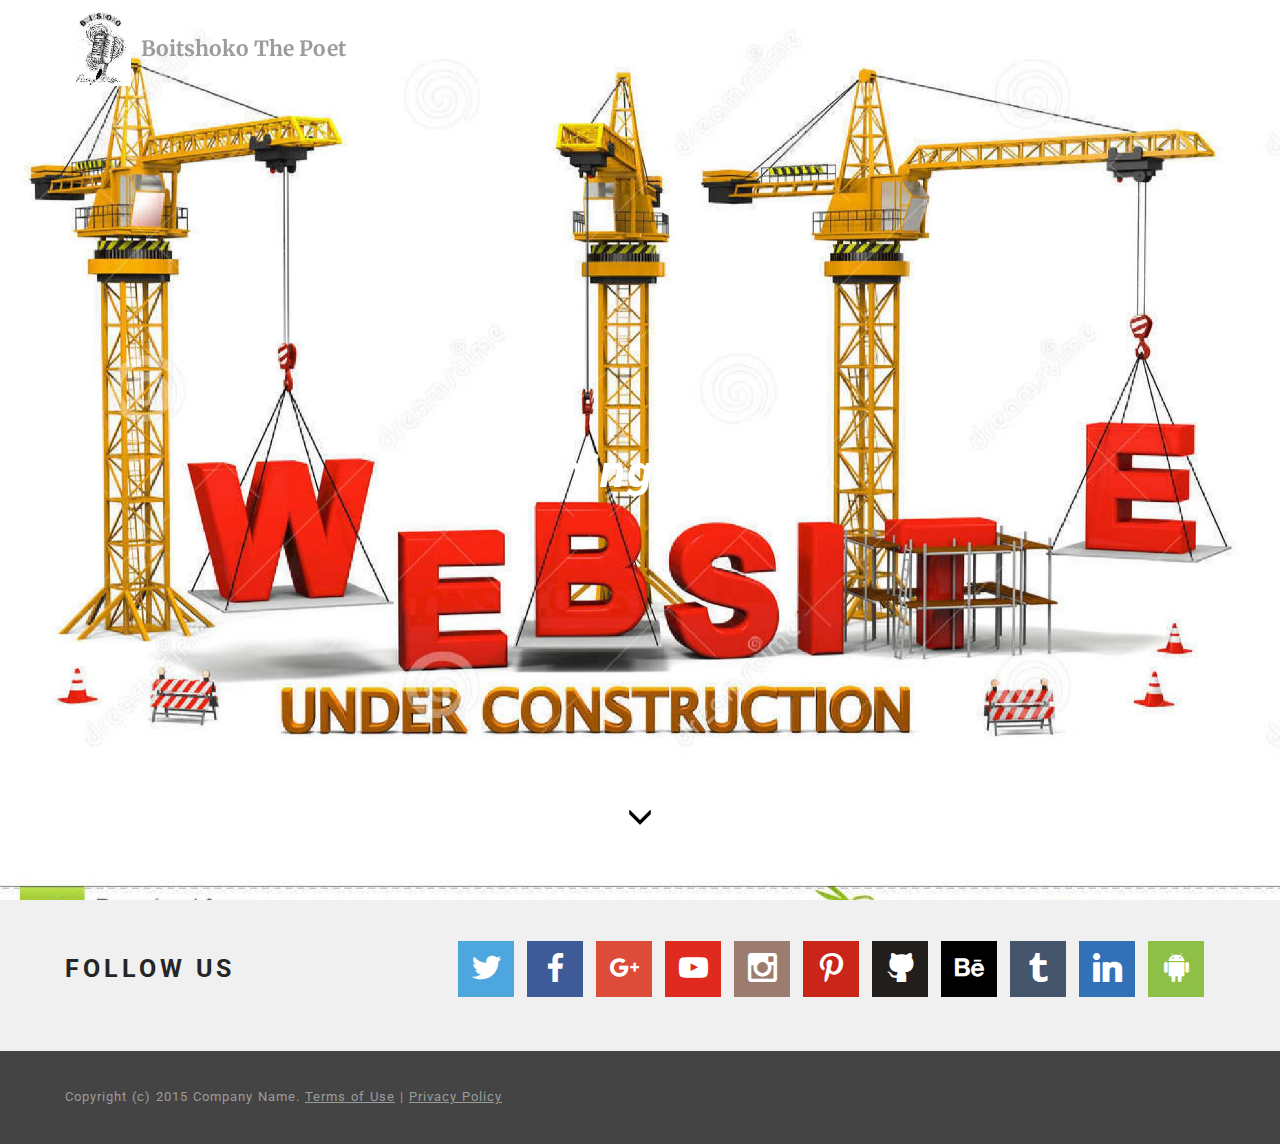
==== commit 75627be5: "create github pages" ====
--- a/index.html
+++ b/index.html
@@ -44,7 +44,7 @@
     </div>
 </section>
 
-<section class="engine"><a rel="external" href="https://mobirise.com">https://mobirise.com/</a></section><section class="mbr-box mbr-section mbr-section--relative mbr-section--fixed-size mbr-section--full-height mbr-section--bg-adapted mbr-parallax-background" id="header1-1" style="background-image: url(assets/images/website-under-construction-2000x1638.jpg);">
+<section class="engine"><a rel="external" href="https://mobirise.com">mobirise.com</a></section><section class="mbr-box mbr-section mbr-section--relative mbr-section--fixed-size mbr-section--full-height mbr-section--bg-adapted mbr-parallax-background" id="header1-1" style="background-image: url(assets/images/website-under-construction-2000x1638.jpg);">
     <div class="mbr-box__magnet mbr-box__magnet--sm-padding mbr-box__magnet--center-center mbr-after-navbar">
         
         <div class="mbr-box__container mbr-section__container container">
--- a/assets/mobirise/css/mbr-additional.css
+++ b/assets/mobirise/css/mbr-additional.css
@@ -14,7 +14,7 @@
   font-family: 'Merriweather', serif;
 }
 #header1-1 I {
-  color: #b8312f;
+  color: #000000;
 }
 
 #menu-3 .mbr-brand__name {
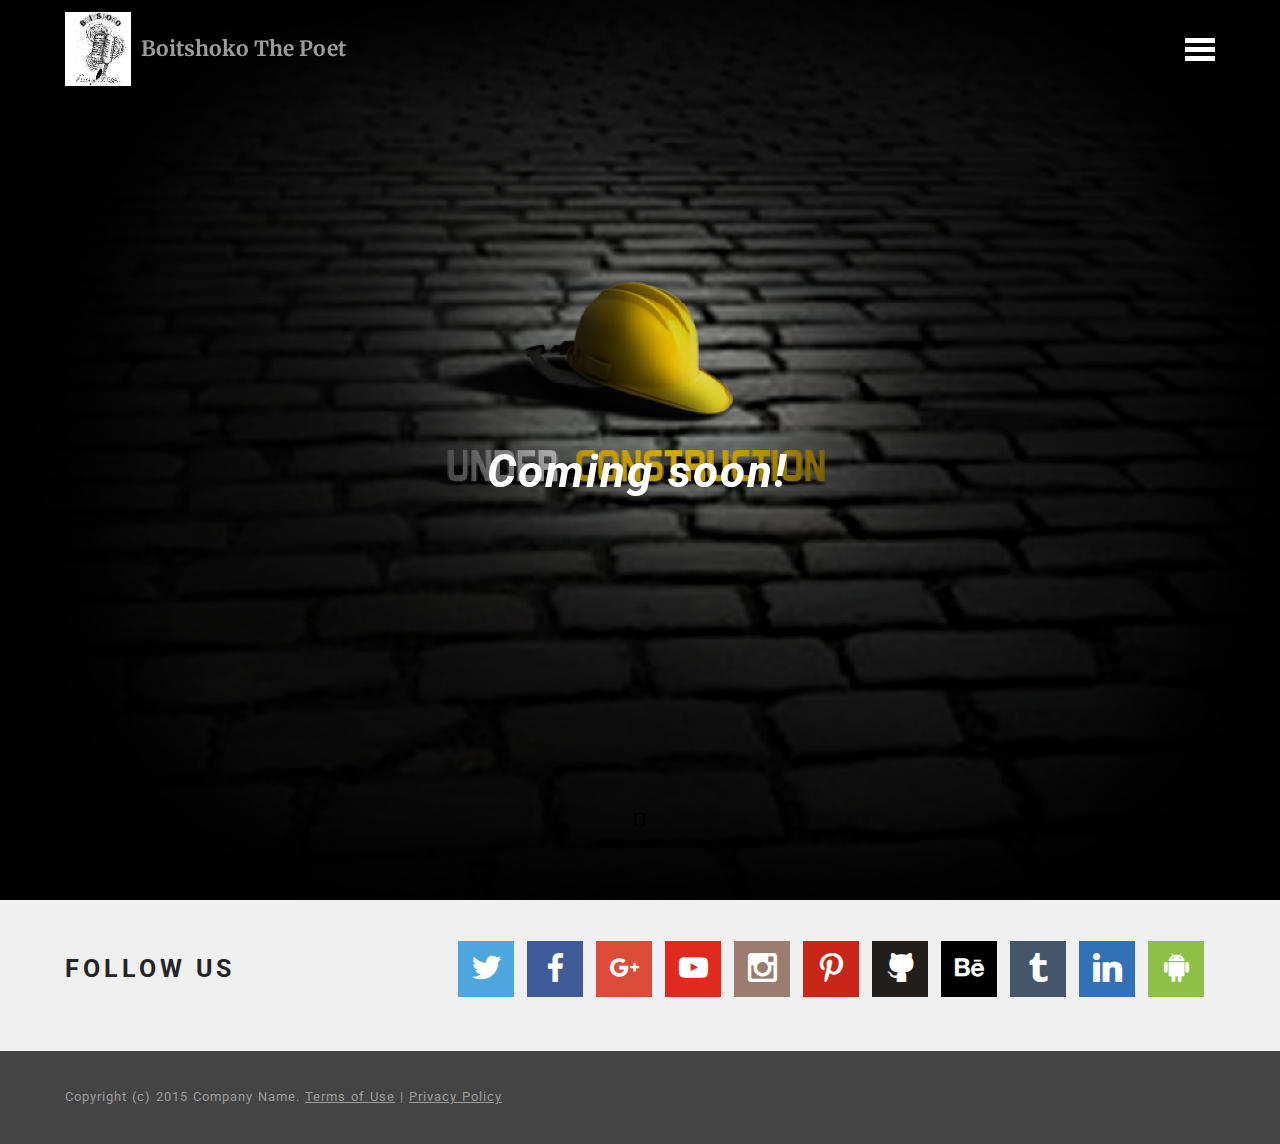
==== commit 33f4598e: "create github pages" ====
--- a/index.html
+++ b/index.html
@@ -44,7 +44,7 @@
     </div>
 </section>
 
-<section class="engine"><a rel="external" href="https://mobirise.com">mobirise.com</a></section><section class="mbr-box mbr-section mbr-section--relative mbr-section--fixed-size mbr-section--full-height mbr-section--bg-adapted mbr-parallax-background" id="header1-1" style="background-image: url(assets/images/website-under-construction-2000x1638.jpg);">
+<section class="engine"><a rel="external" href="https://mobirise.com">mobirise.com</a></section><section class="mbr-box mbr-section mbr-section--relative mbr-section--fixed-size mbr-section--full-height mbr-section--bg-adapted mbr-parallax-background" id="header1-1" style="background-image: url(assets/images/under-construction-2000x1500.png);">
     <div class="mbr-box__magnet mbr-box__magnet--sm-padding mbr-box__magnet--center-center mbr-after-navbar">
         
         <div class="mbr-box__container mbr-section__container container">
--- a/assets/mobirise/css/mbr-additional.css
+++ b/assets/mobirise/css/mbr-additional.css
@@ -1,4 +1,6 @@
 @import url(https://fonts.googleapis.com/css?family=Merriweather:400,300,700);
+@import url(https://fonts.googleapis.com/css?family=Lora:400,700);
+
 
 #menu-0 .mbr-brand__name {
   font-size: 16px;
@@ -15,6 +17,8 @@
 }
 #header1-1 I {
   color: #000000;
+  text-align: left;
+  font-family: 'Lora', serif;
 }
 
 #menu-3 .mbr-brand__name {
